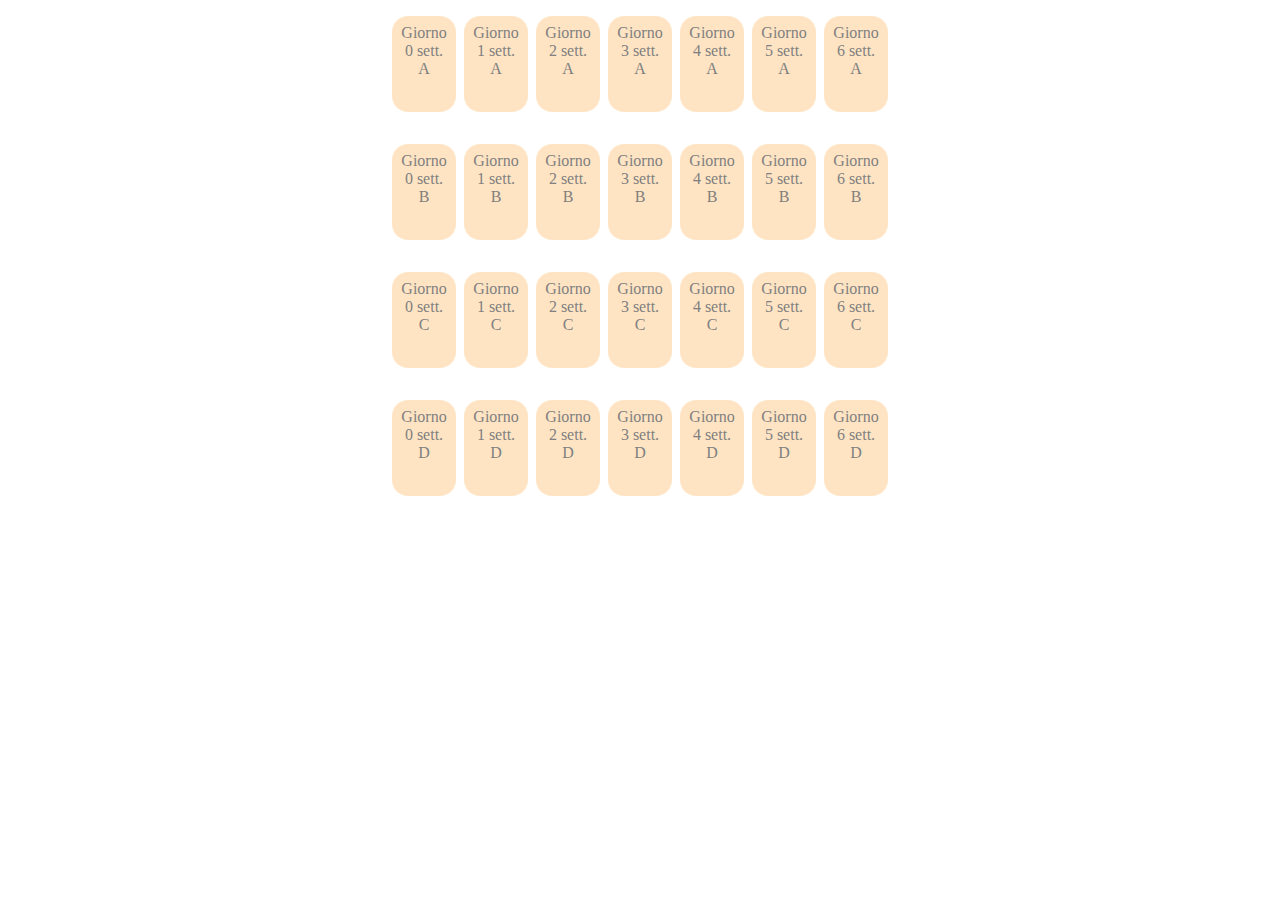
==== AppR/index.html @ 7ae8185a "Aggiunta versione bozza" ====
<!DOCTYPE html>
<html lang="en">
<head>
    <meta charset="UTF-8">
    <meta name="viewport" content="width=device-width, initial-scale=1.0">
    <title>Dynamic Rectangles with Sound</title>
    <link rel="stylesheet" href="styles.css">
</head>
<body>
    <div id="container"></div>

    <script src="./script.js"></script>
</body>
</html>
---- AppR/styles.css ----
*{
    margin:0;
    padding:0;
}

body{
    position:relative;
    width:100vw;
    height: 100vh;
}

#container{
    position: relative;
    width: 100%;
    height: 100%;

    display: flex;
    flex-direction: column;
    align-items: center;
}

.row{
    position:relative;
    width:100%;

    display:flex;
    flex-direction: row;
    justify-content: center;

    padding:.25em;
    margin: .5em 0;
}

.tile{
    position:relative;
    width: 4em;
    height:6em;

    margin:.25em;
    padding:.5em;
    box-sizing: border-box;

    background-color: bisque;
    border-radius: 1em;

    color:gray;
    text-align: center;

    transition: width .5s,height .5s, background-color .5s;
}
.tile.open{
    width:8em;
    background-color: bisque;
}
.tile.open.extended{
    height:12em;
    background-color: lime;
}
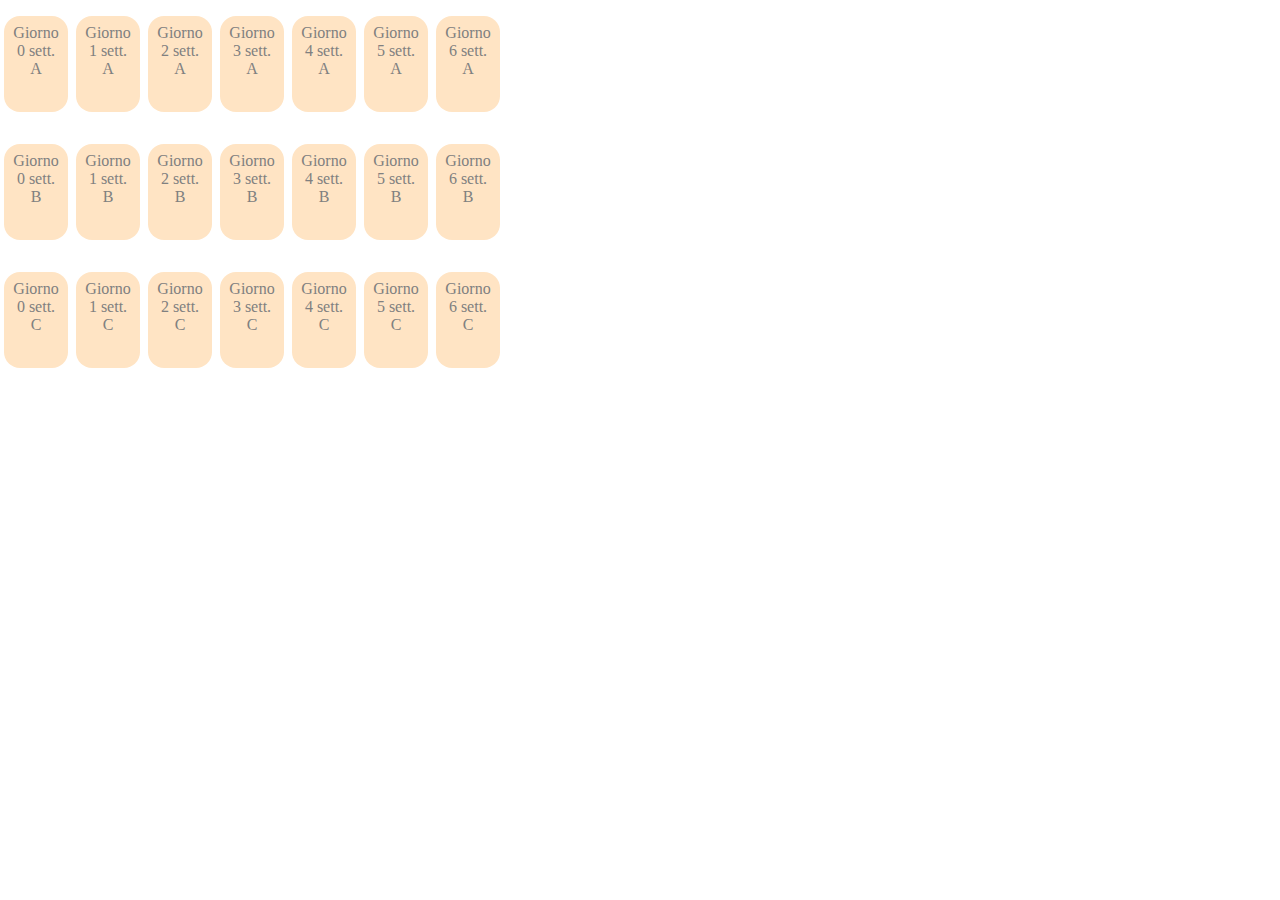
==== commit 932f16eb: "Add files via upload" ====
--- a/AppR/index.html
+++ b/AppR/index.html
@@ -9,6 +9,6 @@
 <body>
     <div id="container"></div>
 
-    <script src="./script.js"></script>
+    <script src="./script.js" type="module"></script>
 </body>
 </html>--- a/AppR/styles.css
+++ b/AppR/styles.css
@@ -7,6 +7,8 @@
     position:relative;
     width:100vw;
     height: 100vh;
+
+    overflow: hidden;
 }
 
 #container{
@@ -17,6 +19,8 @@
     display: flex;
     flex-direction: column;
     align-items: center;
+    
+    overflow: hidden;
 }
 
 .row{
@@ -25,16 +29,23 @@
 
     display:flex;
     flex-direction: row;
-    justify-content: center;
+    justify-content: flex-start;
 
     padding:.25em;
     margin: .5em 0;
+
+    overflow: hidden;
+    overflow-x: scroll;
+    
+    touch-action: pan-x;
 }
 
 .tile{
     position:relative;
     width: 4em;
     height:6em;
+    flex-grow: 0;
+    flex-shrink: 0;
 
     margin:.25em;
     padding:.5em;
@@ -48,11 +59,11 @@
 
     transition: width .5s,height .5s, background-color .5s;
 }
-.tile.open{
+.tile.horext{
     width:8em;
-    background-color: bisque;
+    background-color: yellow;
 }
-.tile.open.extended{
+.tile.horext.verext{
     height:12em;
     background-color: lime;
 }